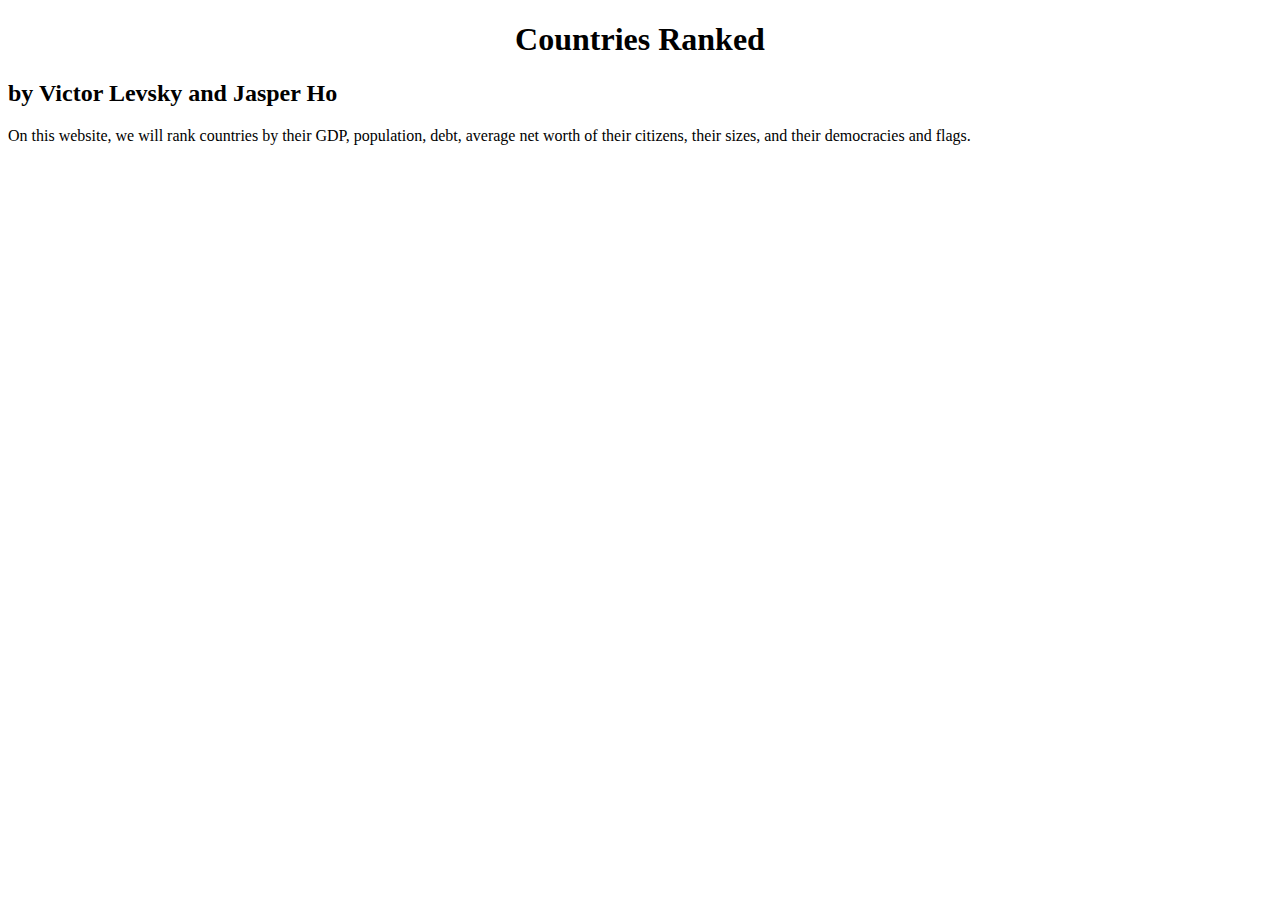
==== index.html @ 034e5cff "link css to html" ====
<!DOCTYPE html>
<html lang="en">
<head>
    <meta charset="UTF-8">
    <meta name="viewport" content="width=device-width, initial-scale=1.0">
    <link rel="stylesheet" href="style.css">
    <title>Document</title>
</head>
<body>
    <h1 class="title-h1">Countries Ranked</h1>
    <h2 class="subheading">by Victor Levsky and Jasper Ho</h2>
    <p>On this website, we will rank countries by their GDP, population, debt, average net worth of their citizens, their sizes, and their democracies and flags.</p>
</body>
</html>
---- style.css ----
.title-h1{
    font-weight: bold;
    text-align: center;
    text-color: blue; 
}

.subheading{
    
}
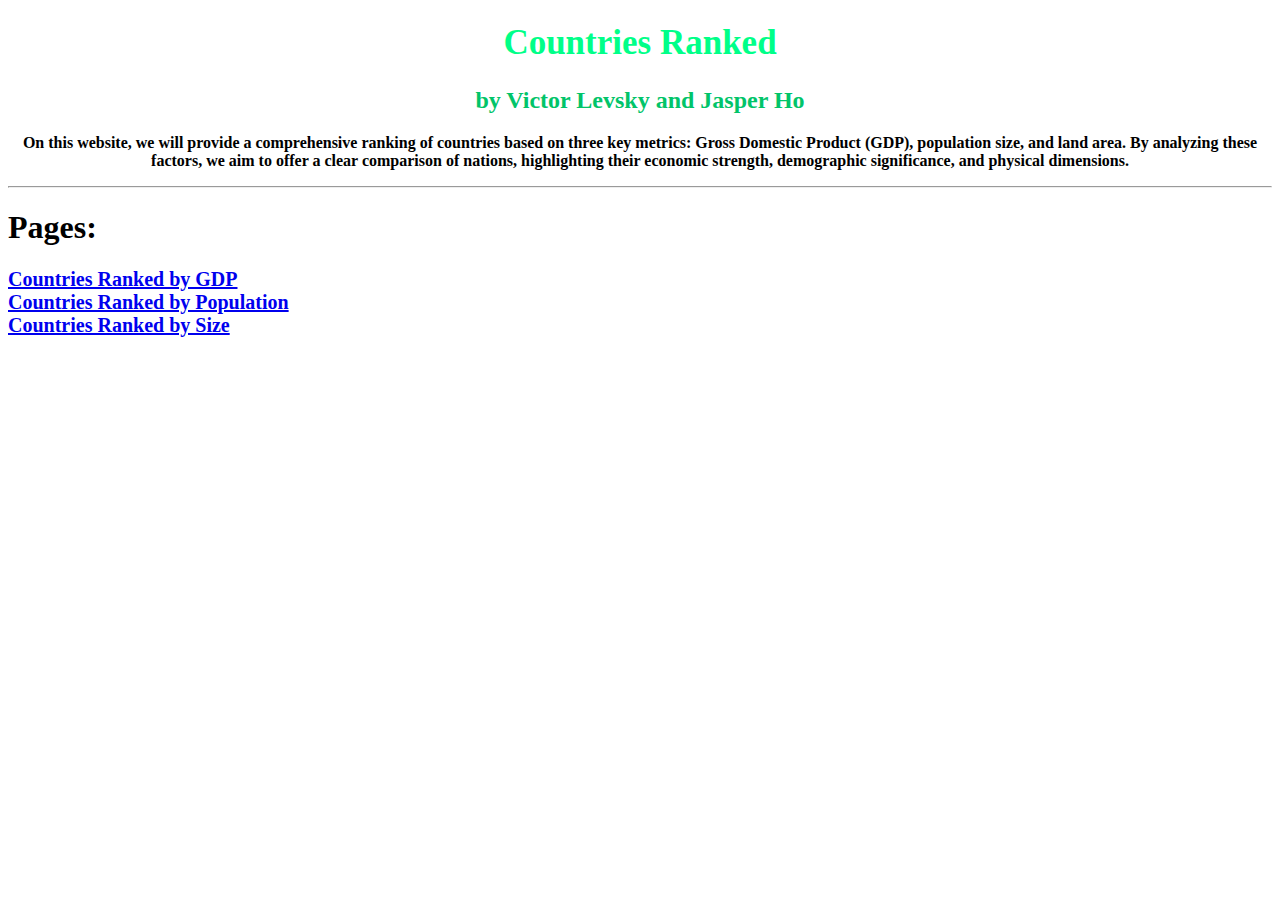
==== commit 5b4d9ce6: "11-4-2024 final commit" ====
--- a/index.html
+++ b/index.html
@@ -6,9 +6,19 @@
     <link rel="stylesheet" href="style.css">
     <title>Document</title>
 </head>
-<body>
+<body class="page-styling">
     <h1 class="title-h1">Countries Ranked</h1>
     <h2 class="subheading">by Victor Levsky and Jasper Ho</h2>
-    <p>On this website, we will rank countries by their GDP, population, debt, average net worth of their citizens, their sizes, and their democracies and flags.</p>
+    <p class="paragraph">On this website, we will provide a comprehensive ranking of countries based on three key metrics: Gross Domestic Product (GDP), population size, and land area. By analyzing these factors, we aim to offer a clear comparison of nations, highlighting their economic strength, demographic significance, and physical dimensions.</p>
+    <hr>
+    <h1 class="page-options">
+        Pages:
+    </h1>
+   <a class="page-hyperlinks" href="countriesGDP.html">Countries Ranked by GDP</a>
+   <br>
+   <a class="page-hyperlinks" href="countriesPopulation.html">Countries Ranked by Population</a>
+   <br>
+   <a class="page-hyperlinks" href="countriesSize.html">Countries Ranked by Size</a>
+   <br>
 </body>
 </html>--- a/style.css
+++ b/style.css
@@ -1,9 +1,38 @@
 .title-h1{
     font-weight: bold;
     text-align: center;
-    text-color: blue; 
+    color: rgb(0, 255, 136); 
+    font-size: 35px;
+}
+.title-gdp{
+    font-weight: bold;
+    text-align: center;
+    color: blue; 
+    font-size: 35px;
 }
 
 .subheading{
-    
+    font-weight: bold;
+    text-align: center;
+    color: rgb(1, 196, 105);  
+}
+
+.paragraph{
+    font-weight: bold;
+    text-align: center;
+    color: black; 
+}
+
+.page-options{
+
+}
+
+.page-hyperlinks{
+    font-weight: bolder;
+    font-size: 20px;
+    text-align: center;
+}
+
+.page-styling{
+    font-family: Verdana;
 }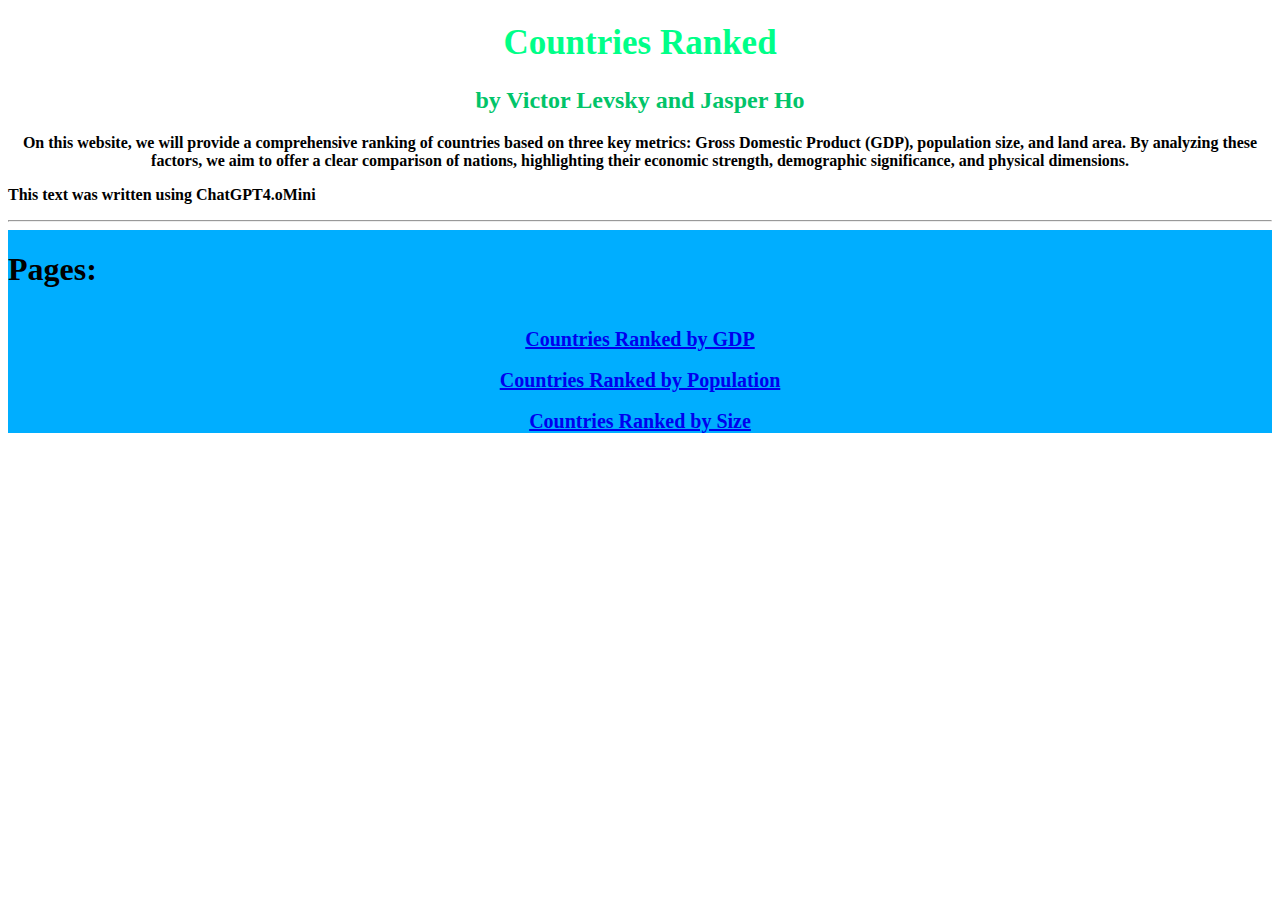
==== commit 0d87a3cc: "colors" ====
--- a/index.html
+++ b/index.html
@@ -10,15 +10,17 @@
     <h1 class="title-h1">Countries Ranked</h1>
     <h2 class="subheading">by Victor Levsky and Jasper Ho</h2>
     <p class="paragraph">On this website, we will provide a comprehensive ranking of countries based on three key metrics: Gross Domestic Product (GDP), population size, and land area. By analyzing these factors, we aim to offer a clear comparison of nations, highlighting their economic strength, demographic significance, and physical dimensions.</p>
+    <p class="subheadingsource">This text was written using ChatGPT4.oMini</p>
     <hr>
-    <h1 class="page-options">
-        Pages:
-    </h1>
+    <div class="pages-list">
+    <h1 class="page-styling">Pages:</h1>
+    <br>
    <a class="page-hyperlinks" href="countriesGDP.html">Countries Ranked by GDP</a>
    <br>
    <a class="page-hyperlinks" href="countriesPopulation.html">Countries Ranked by Population</a>
    <br>
    <a class="page-hyperlinks" href="countriesSize.html">Countries Ranked by Size</a>
+</div>
    <br>
 </body>
 </html>--- a/style.css
+++ b/style.css
@@ -24,7 +24,7 @@
 }
 
 .page-options{
-
+font-size: 30px;
 }
 
 .page-hyperlinks{
@@ -33,6 +33,48 @@
     text-align: center;
 }
 
-.page-styling{
+body{
     font-family: Verdana;
+    font-weight: bold;
+}
+
+.redtext{
+    color: red;
+}
+
+.bluetext{
+    color: blue;
+}
+
+.yellowtext{
+    color: yellow;
+}
+
+.whitetext{
+    color: white;
+}
+
+.greentext{
+    color: green;
+}
+
+.lightgreentext{
+    color: lightgreen;
+}
+
+.orangetext{
+    color: orange;
+}
+
+.countriesGDP{
+    background-color: rgb(51, 94, 51);
+    color: rgb(154, 219, 203);
+}
+
+.pages-list{
+    background-color: rgb(0, 174, 255);
+    display: flex;
+    flex-direction: column;
+    justify-content: center;
+    align-content: center;
 }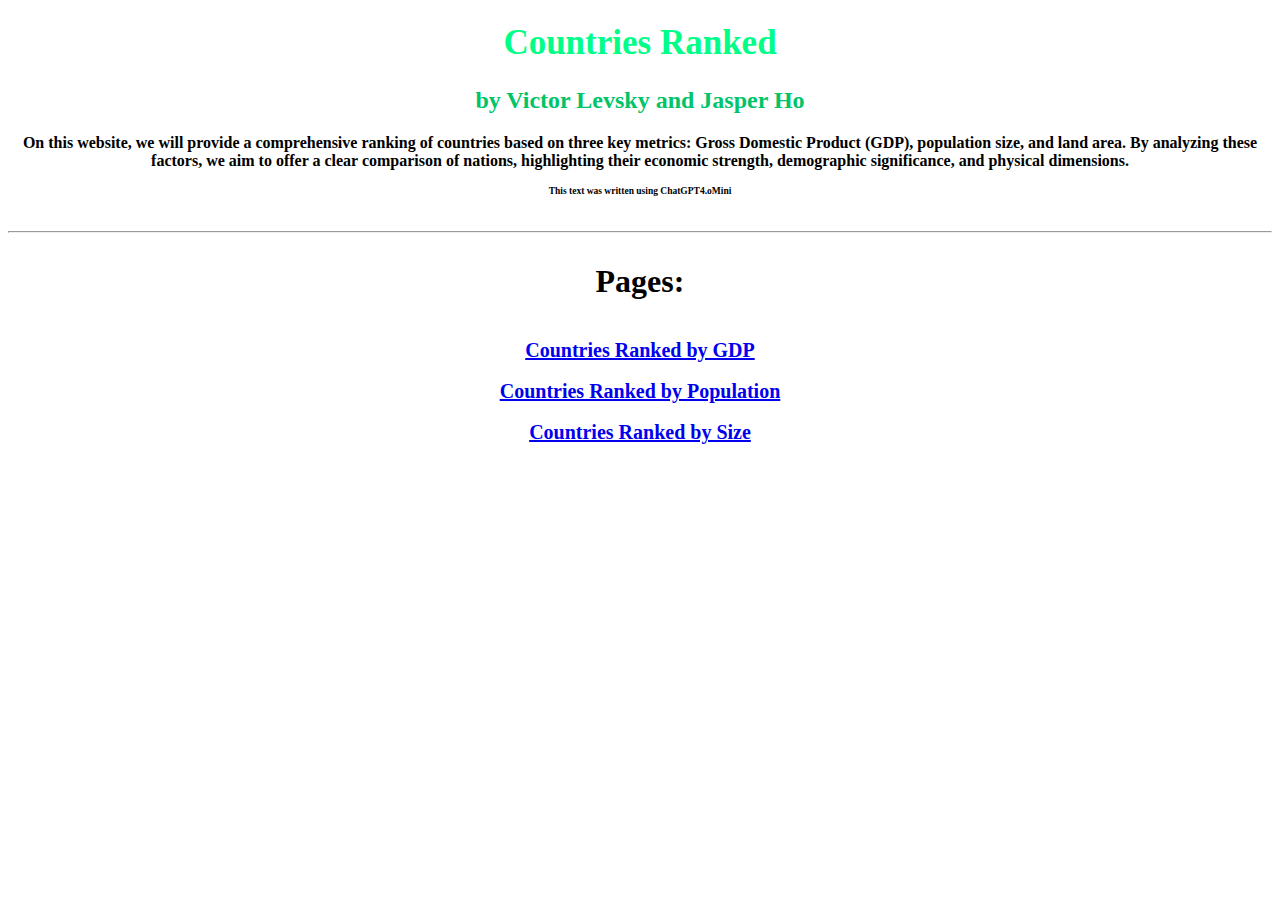
==== commit 2b7d147f: "page work" ====
--- a/index.html
+++ b/index.html
@@ -11,9 +11,10 @@
     <h2 class="subheading">by Victor Levsky and Jasper Ho</h2>
     <p class="paragraph">On this website, we will provide a comprehensive ranking of countries based on three key metrics: Gross Domestic Product (GDP), population size, and land area. By analyzing these factors, we aim to offer a clear comparison of nations, highlighting their economic strength, demographic significance, and physical dimensions.</p>
     <p class="subheadingsource">This text was written using ChatGPT4.oMini</p>
+    <br>
     <hr>
     <div class="pages-list">
-    <h1 class="page-styling">Pages:</h1>
+    <h1 class="pages-list">Pages:</h1>
     <br>
    <a class="page-hyperlinks" href="countriesGDP.html">Countries Ranked by GDP</a>
    <br>
--- a/style.css
+++ b/style.css
@@ -68,13 +68,41 @@
 
 .countriesGDP{
     background-color: rgb(51, 94, 51);
-    color: rgb(154, 219, 203);
+    color: rgb(194, 212, 208);
+}
+
+.countriesPopulation{
+    background-color: rgb(51, 94, 51);
+    color: rgb(194, 212, 208);
 }
 
 .pages-list{
-    background-color: rgb(0, 174, 255);
     display: flex;
+    flex-wrap: wrap;
     flex-direction: column;
     justify-content: center;
     align-content: center;
+}
+
+.subheadingsource{
+    display: flex;
+    font-size: 9.5px;
+    justify-content: center;
+    align-content: center;
+}
+
+.gdp-list{
+    display: flex;
+    flex-wrap: wrap;
+    flex-direction: column;
+    justify-content: center;
+    align-content: center;
+}
+
+.homebutton{
+    display: flex;
+    color: blue;
+    font-size: 20px;
+    justify-content: center;
+    align-content: center
 }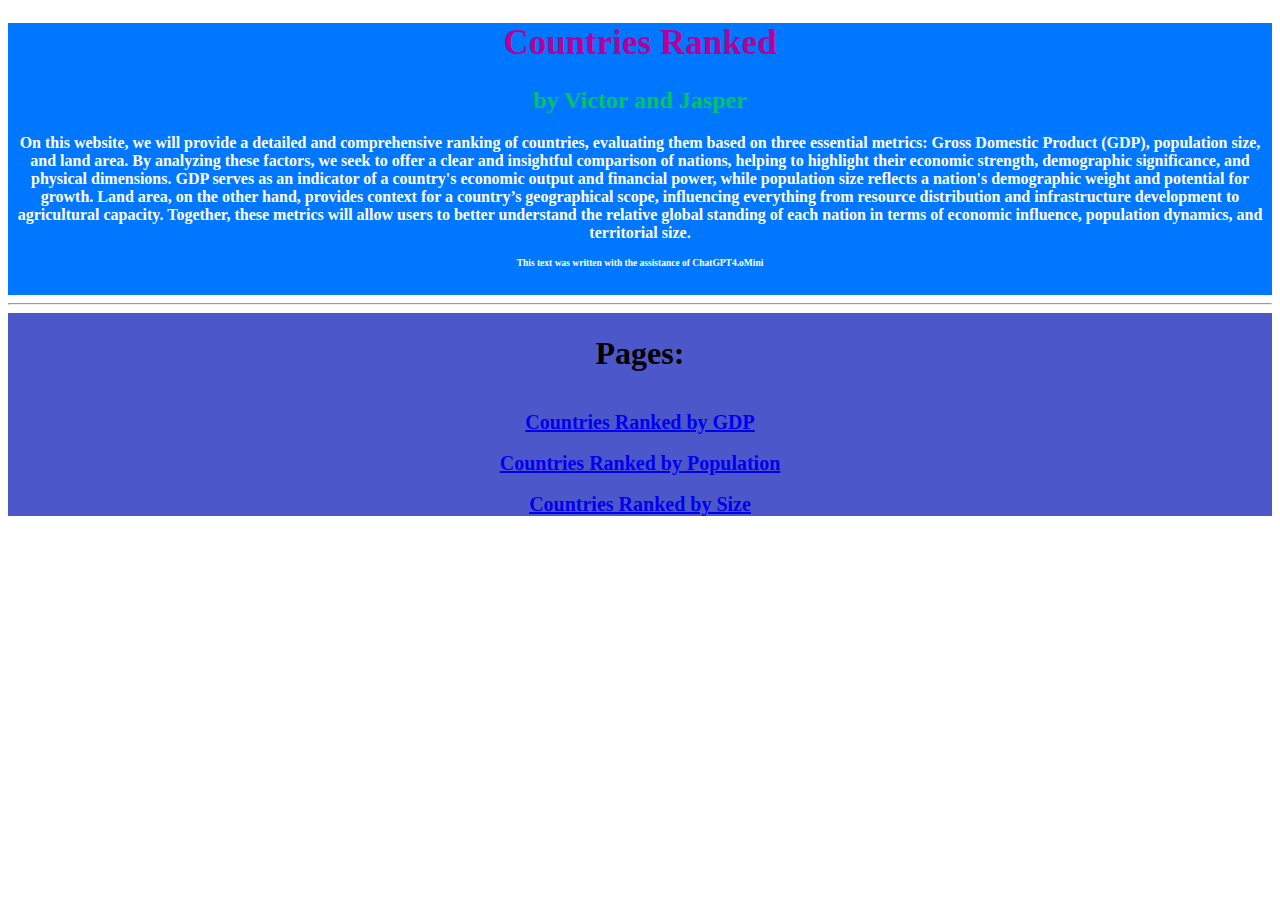
==== commit 712c0643: "11-5-24  final" ====
--- a/index.html
+++ b/index.html
@@ -7,11 +7,13 @@
     <title>Document</title>
 </head>
 <body class="page-styling">
+<div class="titleindex">
     <h1 class="title-h1">Countries Ranked</h1>
-    <h2 class="subheading">by Victor Levsky and Jasper Ho</h2>
-    <p class="paragraph">On this website, we will provide a comprehensive ranking of countries based on three key metrics: Gross Domestic Product (GDP), population size, and land area. By analyzing these factors, we aim to offer a clear comparison of nations, highlighting their economic strength, demographic significance, and physical dimensions.</p>
-    <p class="subheadingsource">This text was written using ChatGPT4.oMini</p>
+    <h2 class="subheading">by Victor and Jasper</h2>
+    <p class="titleindex">On this website, we will provide a detailed and comprehensive ranking of countries, evaluating them based on three essential metrics: Gross Domestic Product (GDP), population size, and land area. By analyzing these factors, we seek to offer a clear and insightful comparison of nations, helping to highlight their economic strength, demographic significance, and physical dimensions. GDP serves as an indicator of a country's economic output and financial power, while population size reflects a nation's demographic weight and potential for growth. Land area, on the other hand, provides context for a country’s geographical scope, influencing everything from resource distribution and infrastructure development to agricultural capacity. Together, these metrics will allow users to better understand the relative global standing of each nation in terms of economic influence, population dynamics, and territorial size.</p>
+    <p class="subheadingsource">This text was written with the assistance of ChatGPT4.oMini</p>
     <br>
+</div>
     <hr>
     <div class="pages-list">
     <h1 class="pages-list">Pages:</h1>
--- a/style.css
+++ b/style.css
@@ -1,7 +1,7 @@
 .title-h1{
     font-weight: bold;
     text-align: center;
-    color: rgb(0, 255, 136); 
+    color: rgb(177, 3, 154); 
     font-size: 35px;
 }
 .title-gdp{
@@ -33,13 +33,17 @@
     text-align: center;
 }
 
+.page-hyperlinks:visited {
+    color: rgb(255, 0, 212);
+}
+
 body{
     font-family: Verdana;
     font-weight: bold;
 }
 
 .redtext{
-    color: red;
+    color: rgb(177, 16, 16);
 }
 
 .bluetext{
@@ -66,14 +70,30 @@
     color: orange;
 }
 
+.darkgreentext{
+    color: darkgreen;
+}
+
 .countriesGDP{
-    background-color: rgb(51, 94, 51);
+    background-color: rgb(83, 17, 92);
     color: rgb(194, 212, 208);
 }
 
 .countriesPopulation{
-    background-color: rgb(51, 94, 51);
-    color: rgb(194, 212, 208);
+    background-color: rgb(29, 170, 83);
+    color: rgb(0, 0, 0);
+}
+
+.countriesSize{
+    background-color: rgb(29, 125, 170);
+    color: rgb(0, 0, 0);
+}
+
+.titleindex{
+    display.flex;
+    background-color: rgb(0, 119, 255);
+    text-align: center;
+    color: white;
 }
 
 .pages-list{
@@ -82,6 +102,7 @@
     flex-direction: column;
     justify-content: center;
     align-content: center;
+    background-color: rgb(76, 88, 202);
 }
 
 .subheadingsource{
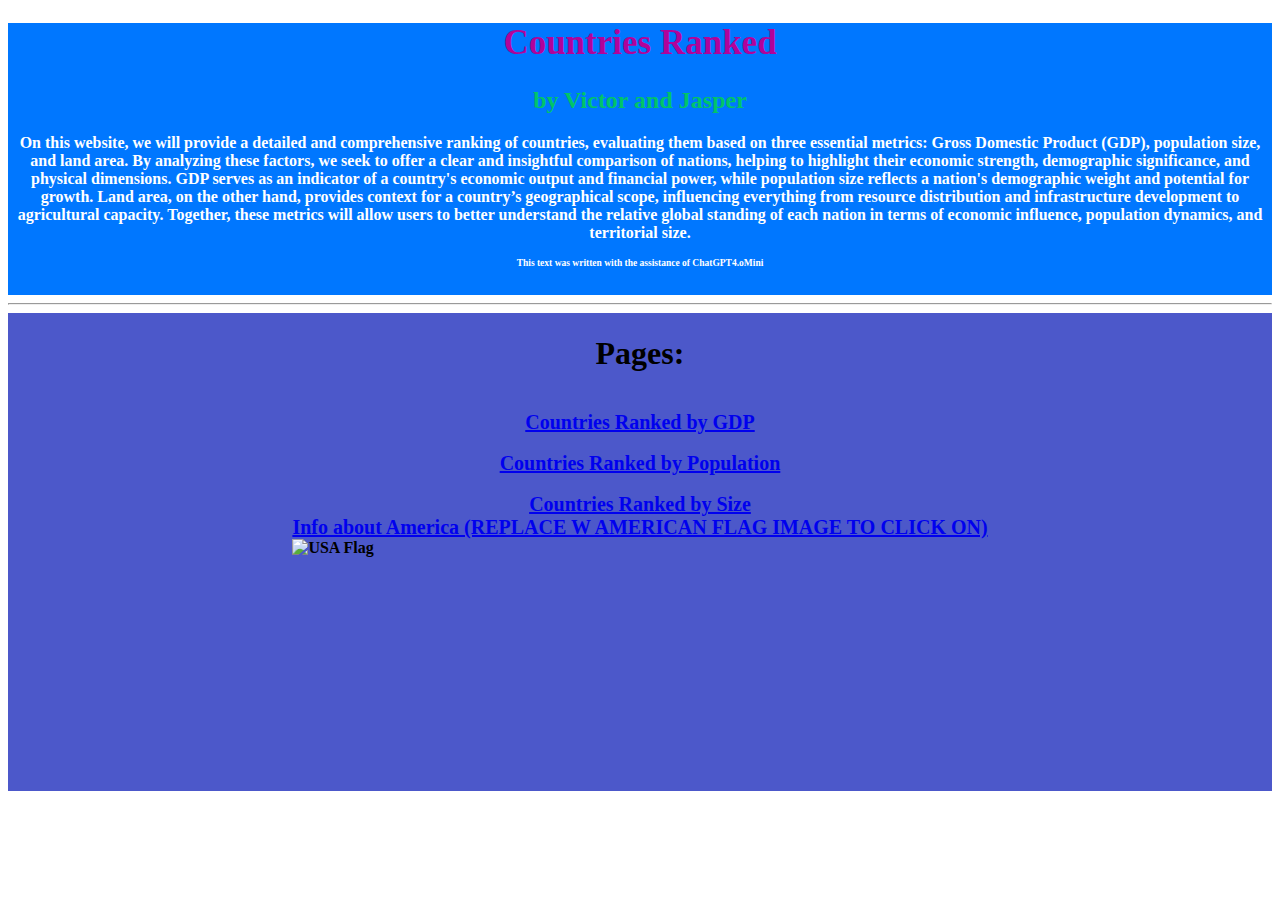
==== commit e72d5e91: "11/7/24" ====
--- a/index.html
+++ b/index.html
@@ -23,7 +23,21 @@
    <a class="page-hyperlinks" href="countriesPopulation.html">Countries Ranked by Population</a>
    <br>
    <a class="page-hyperlinks" href="countriesSize.html">Countries Ranked by Size</a>
+<a class="page-hyperlinks" href="usa.html">Info about America (REPLACE W AMERICAN FLAG IMAGE TO CLICK ON)</a>
+<img src="https://static.vecteezy.com/system/resources/previews/000/532/212/original/vector-united-states-of-america-flag-usa-flag-america-flag-background.jpg" alt="USA Flag">
+<br>
+<br>
+<br>
+<br>
+<br>
+<br>
+<br>
+<br>
+<br>
+<br>
+<br>
+<br>
+<br>
 </div>
-   <br>
 </body>
 </html>--- a/style.css
+++ b/style.css
@@ -126,4 +126,15 @@
     font-size: 20px;
     justify-content: center;
     align-content: center
-}+}
+
+a:hover {
+    color: #4fd6ff;
+    font-size: 28px;
+    text-decoration-style: wavy;
+  }
+  
+  a:active {
+    color: #ac8beb;
+    text-decoration-color: rgb(219, 73, 255);
+  }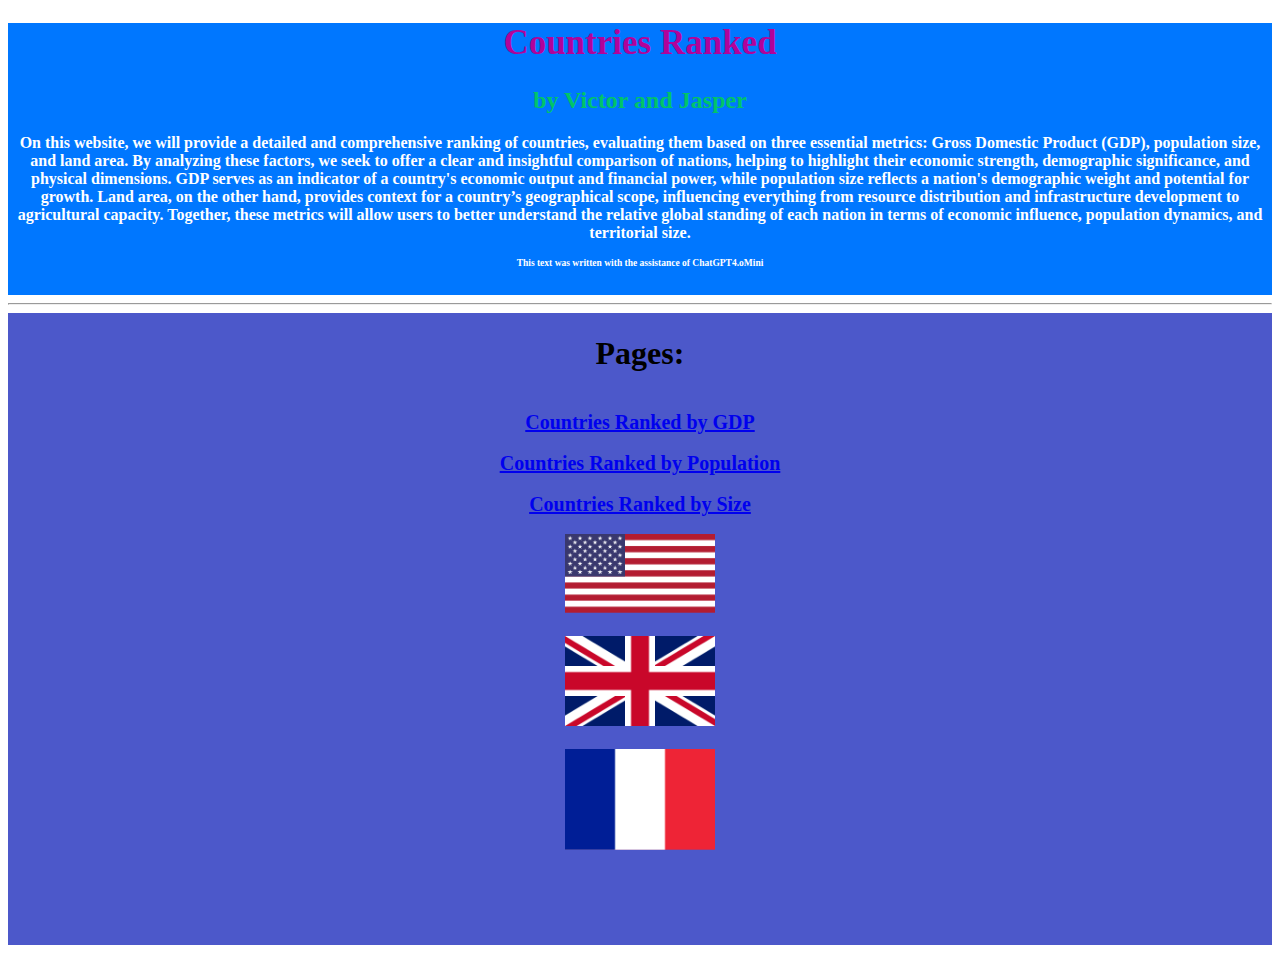
==== commit 0fe8eee3: "flag pages" ====
--- a/index.html
+++ b/index.html
@@ -7,13 +7,15 @@
     <title>Document</title>
 </head>
 <body class="page-styling">
-<div class="titleindex">
+
+    <div class="titleindex">
     <h1 class="title-h1">Countries Ranked</h1>
     <h2 class="subheading">by Victor and Jasper</h2>
     <p class="titleindex">On this website, we will provide a detailed and comprehensive ranking of countries, evaluating them based on three essential metrics: Gross Domestic Product (GDP), population size, and land area. By analyzing these factors, we seek to offer a clear and insightful comparison of nations, helping to highlight their economic strength, demographic significance, and physical dimensions. GDP serves as an indicator of a country's economic output and financial power, while population size reflects a nation's demographic weight and potential for growth. Land area, on the other hand, provides context for a country’s geographical scope, influencing everything from resource distribution and infrastructure development to agricultural capacity. Together, these metrics will allow users to better understand the relative global standing of each nation in terms of economic influence, population dynamics, and territorial size.</p>
     <p class="subheadingsource">This text was written with the assistance of ChatGPT4.oMini</p>
     <br>
 </div>
+    
     <hr>
     <div class="pages-list">
     <h1 class="pages-list">Pages:</h1>
@@ -23,16 +25,12 @@
    <a class="page-hyperlinks" href="countriesPopulation.html">Countries Ranked by Population</a>
    <br>
    <a class="page-hyperlinks" href="countriesSize.html">Countries Ranked by Size</a>
-<a class="page-hyperlinks" href="usa.html">Info about America (REPLACE W AMERICAN FLAG IMAGE TO CLICK ON)</a>
-<img src="https://static.vecteezy.com/system/resources/previews/000/532/212/original/vector-united-states-of-america-flag-usa-flag-america-flag-background.jpg" alt="USA Flag">
+   <br>
+<a class="page-hyperlinks" href="usa.html"> <img class="flagimgs" src="images/USA_Flag.png" alt="USA Flag"> </a>
 <br>
+<a class="page-hyperlinks" href="uk.html"> <img class="flagimgs" src="images/UK_Flag.png" alt="UK Flag"> </a>
 <br>
-<br>
-<br>
-<br>
-<br>
-<br>
-<br>
+<a class="page-hyperlinks" href="france.html"> <img class="flagimgs" src="images/France_Flag.png" alt="France Flag"> </a>
 <br>
 <br>
 <br>
--- a/style.css
+++ b/style.css
@@ -34,12 +34,16 @@
 }
 
 .page-hyperlinks:visited {
-    color: rgb(255, 0, 212);
+    color: rgb(194, 156, 255);
 }
 
 body{
     font-family: Verdana;
     font-weight: bold;
+}
+
+.flagimgs{
+    width: 150px;
 }
 
 .redtext{
@@ -74,13 +78,32 @@
     color: darkgreen;
 }
 
+.otherbuttons{
+color: rgb(255, 255, 255);
+}
+
 .countriesGDP{
     background-color: rgb(83, 17, 92);
     color: rgb(194, 212, 208);
 }
 
+.usapage{
+    background-color: rgb(23, 129, 161);
+    color: white;
+}
+
+.ukpage{
+    background-color: rgb(38, 38, 153);
+    color: rgb(255, 255, 255);
+}
+
+.francepage{
+    background-color: rgb(35, 85, 54);
+    color: rgb(255, 255, 255)
+}
+
 .countriesPopulation{
-    background-color: rgb(29, 170, 83);
+    background-color: rgb(207, 91, 188);
     color: rgb(0, 0, 0);
 }
 
@@ -90,10 +113,9 @@
 }
 
 .titleindex{
-    display.flex;
     background-color: rgb(0, 119, 255);
+    color: white;
     text-align: center;
-    color: white;
 }
 
 .pages-list{
@@ -122,19 +144,19 @@
 
 .homebutton{
     display: flex;
-    color: blue;
+    color: rgb(0, 255, 149);
     font-size: 20px;
     justify-content: center;
     align-content: center
 }
 
 a:hover {
-    color: #4fd6ff;
-    font-size: 28px;
+    color: #13a5be;
+    font-size: 26px;
     text-decoration-style: wavy;
   }
   
   a:active {
-    color: #ac8beb;
-    text-decoration-color: rgb(219, 73, 255);
+    color: #3c05a3;
+    text-decoration-color: rgb(216, 78, 250);
   }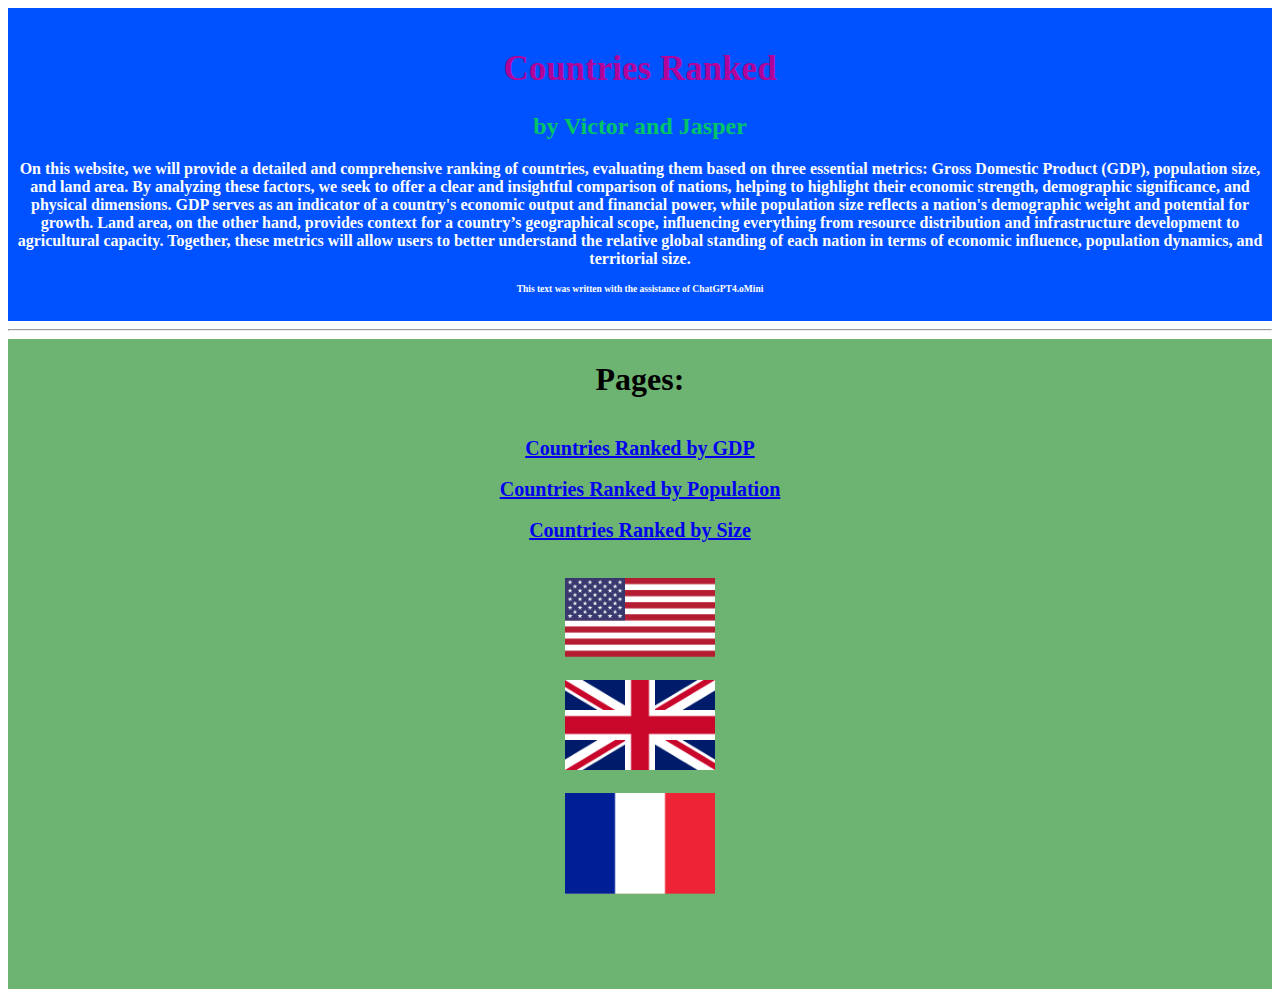
==== commit 58ca31eb: "organizing <br> tags" ====
--- a/index.html
+++ b/index.html
@@ -7,8 +7,8 @@
     <title>Document</title>
 </head>
 <body class="page-styling">
-
     <div class="titleindex">
+        <br>
     <h1 class="title-h1">Countries Ranked</h1>
     <h2 class="subheading">by Victor and Jasper</h2>
     <p class="titleindex">On this website, we will provide a detailed and comprehensive ranking of countries, evaluating them based on three essential metrics: Gross Domestic Product (GDP), population size, and land area. By analyzing these factors, we seek to offer a clear and insightful comparison of nations, helping to highlight their economic strength, demographic significance, and physical dimensions. GDP serves as an indicator of a country's economic output and financial power, while population size reflects a nation's demographic weight and potential for growth. Land area, on the other hand, provides context for a country’s geographical scope, influencing everything from resource distribution and infrastructure development to agricultural capacity. Together, these metrics will allow users to better understand the relative global standing of each nation in terms of economic influence, population dynamics, and territorial size.</p>
@@ -26,6 +26,7 @@
    <br>
    <a class="page-hyperlinks" href="countriesSize.html">Countries Ranked by Size</a>
    <br>
+   <br>
 <a class="page-hyperlinks" href="usa.html"> <img class="flagimgs" src="images/USA_Flag.png" alt="USA Flag"> </a>
 <br>
 <a class="page-hyperlinks" href="uk.html"> <img class="flagimgs" src="images/UK_Flag.png" alt="UK Flag"> </a>
--- a/style.css
+++ b/style.css
@@ -83,12 +83,12 @@
 }
 
 .countriesGDP{
-    background-color: rgb(83, 17, 92);
+    background-color: rgb(102, 104, 207);
     color: rgb(194, 212, 208);
 }
 
 .usapage{
-    background-color: rgb(23, 129, 161);
+    background-color: rgb(23, 161, 69);
     color: white;
 }
 
@@ -98,12 +98,12 @@
 }
 
 .francepage{
-    background-color: rgb(35, 85, 54);
+    background-color: rgb(63, 4, 156);
     color: rgb(255, 255, 255)
 }
 
 .countriesPopulation{
-    background-color: rgb(207, 91, 188);
+    background-color: rgb(131, 76, 128);
     color: rgb(0, 0, 0);
 }
 
@@ -113,7 +113,7 @@
 }
 
 .titleindex{
-    background-color: rgb(0, 119, 255);
+    background-color: rgb(0, 81, 255);
     color: white;
     text-align: center;
 }
@@ -124,7 +124,7 @@
     flex-direction: column;
     justify-content: center;
     align-content: center;
-    background-color: rgb(76, 88, 202);
+    background-color: rgb(109, 180, 115);
 }
 
 .subheadingsource{
